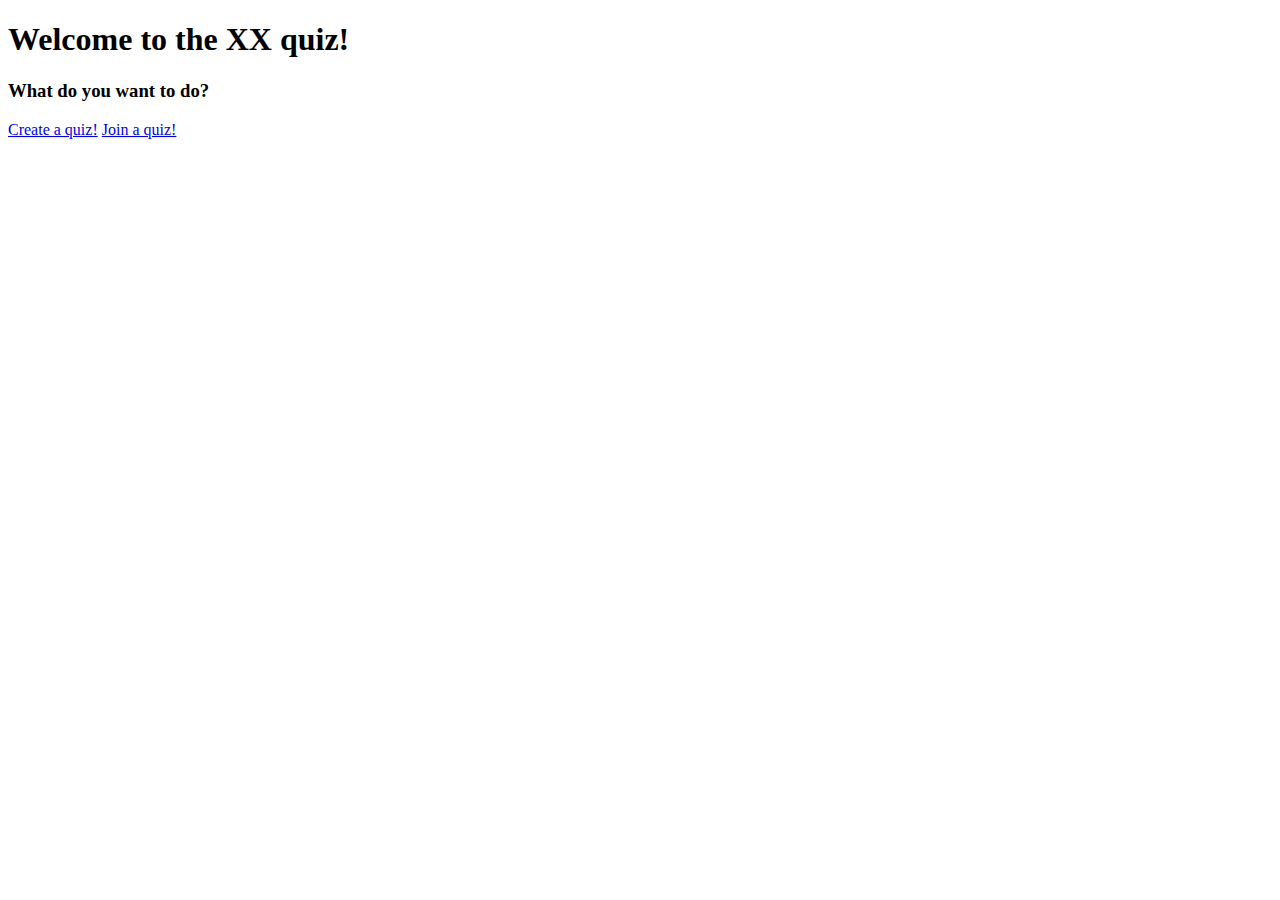
==== src/main/resources/templates/front_page.html @ 89e8360e "Add front_page" ====
<!DOCTYPE html>
<html lang="en">
<head>
    <meta charset="UTF-8">
    <title>Quiz</title>
</head>
<body>
    <h1>Welcome to the XX quiz!</h1>
    <h3>What do you want to do?</h3>
    <div class="frontPageLinks">
        <a href="/register-guiz">Create a quiz!</a>
        <a href="/register-players">Join a quiz!</a>
    </div>
</body>
</html>
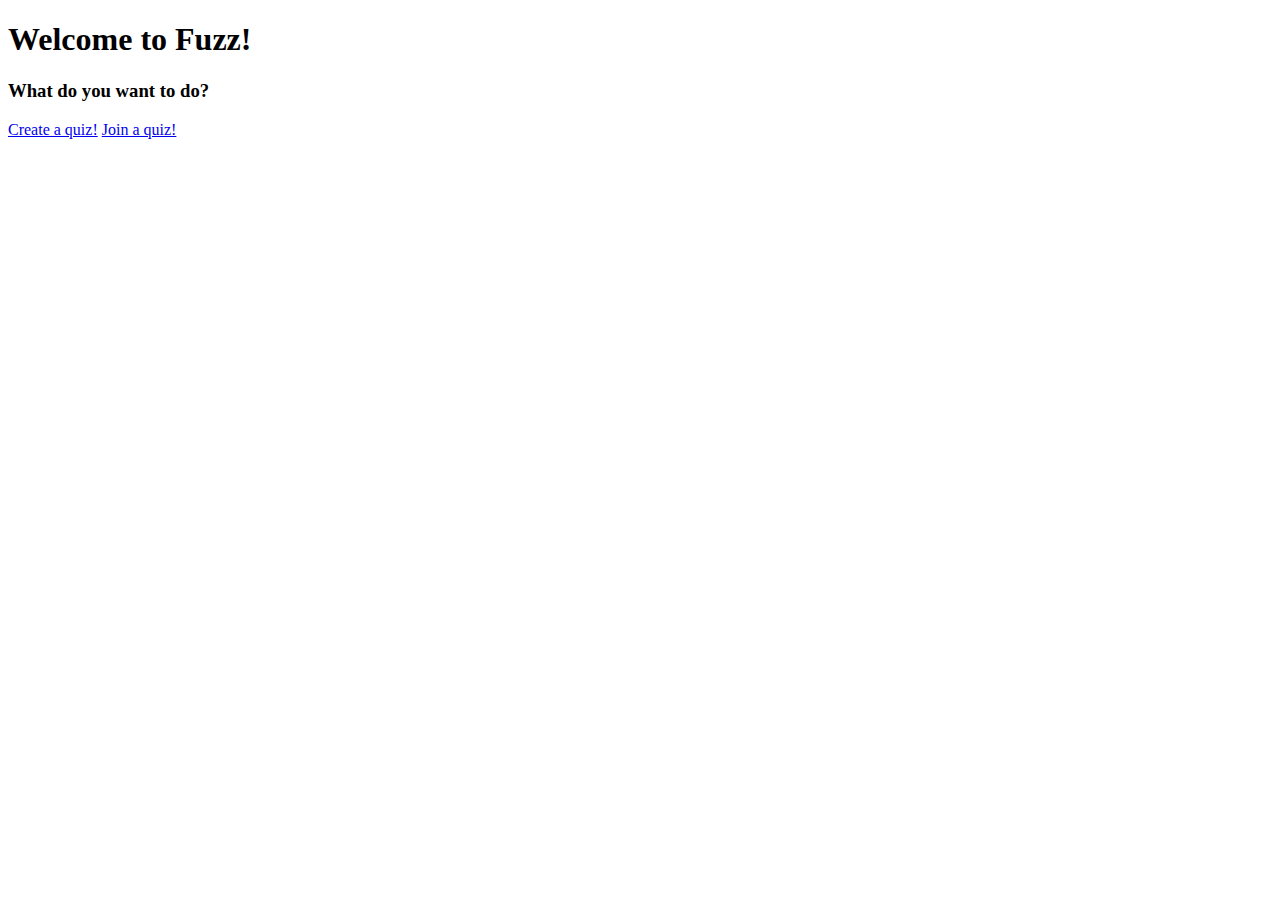
==== commit ff601e2b: "Kategorier" ====
--- a/src/main/resources/templates/front_page.html
+++ b/src/main/resources/templates/front_page.html
@@ -1,14 +1,15 @@
 <!DOCTYPE html>
-<html lang="en">
+<html lang="en" xmlns:th="http://www.thymeleaf.org">
 <head>
     <meta charset="UTF-8">
     <title>Quiz</title>
 </head>
+
 <body>
-    <h1>Welcome to the XX quiz!</h1>
+    <h1>Welcome to Fuzz!</h1>
     <h3>What do you want to do?</h3>
     <div class="frontPageLinks">
-        <a href="/register-guiz">Create a quiz!</a>
+        <a href="/register-quiz">Create a quiz!</a>
         <a href="/register-players">Join a quiz!</a>
     </div>
 </body>
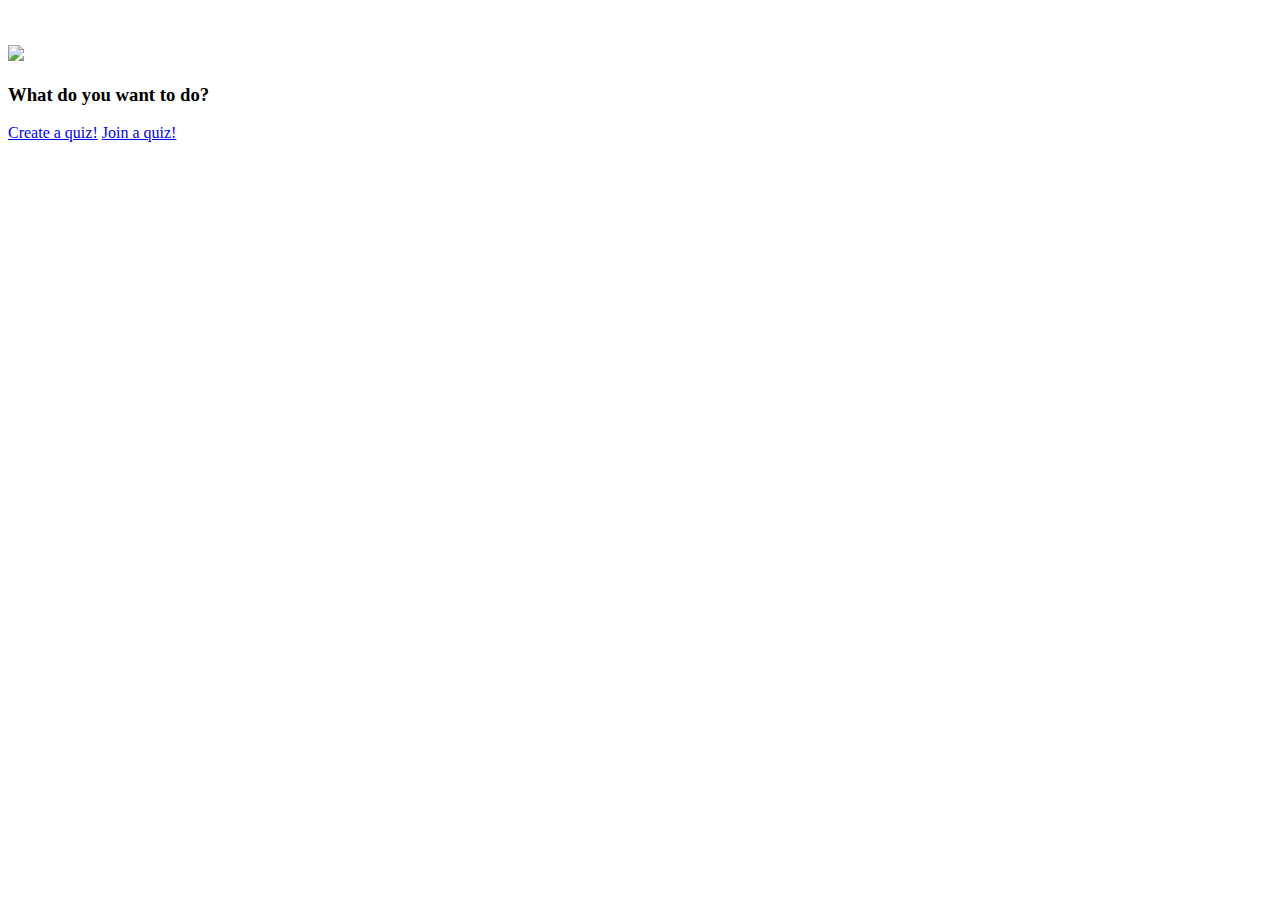
==== commit 0154c43d: "css" ====
--- a/src/main/resources/templates/front_page.html
+++ b/src/main/resources/templates/front_page.html
@@ -3,14 +3,28 @@
 <head>
     <meta charset="UTF-8">
     <title>Quiz</title>
+    <link rel="stylesheet" th:href="@{/css/style.css}">
+    <meta name="viewport" content="width=device-width, initial-scale=1.0">
 </head>
 
-<body>
-    <h1>Welcome to Fuzz!</h1>
+<body class="body">
+
+
+<div class="header">
+    <h1 style="color: white; margin-bottom: 0; margin-top: 0; position: relative; top: 150px; z-index: -1">Welcome to</h1>
+    <img id="peeking-corner-monster" src="/images/monster-logo.png" alt=" ">
+</div>
+
+<div class="container-welcome">
     <h3>What do you want to do?</h3>
     <div class="frontPageLinks">
         <a href="/register-quiz">Create a quiz!</a>
         <a href="/register-players">Join a quiz!</a>
     </div>
+</div>
+
+
+
+
 </body>
 </html>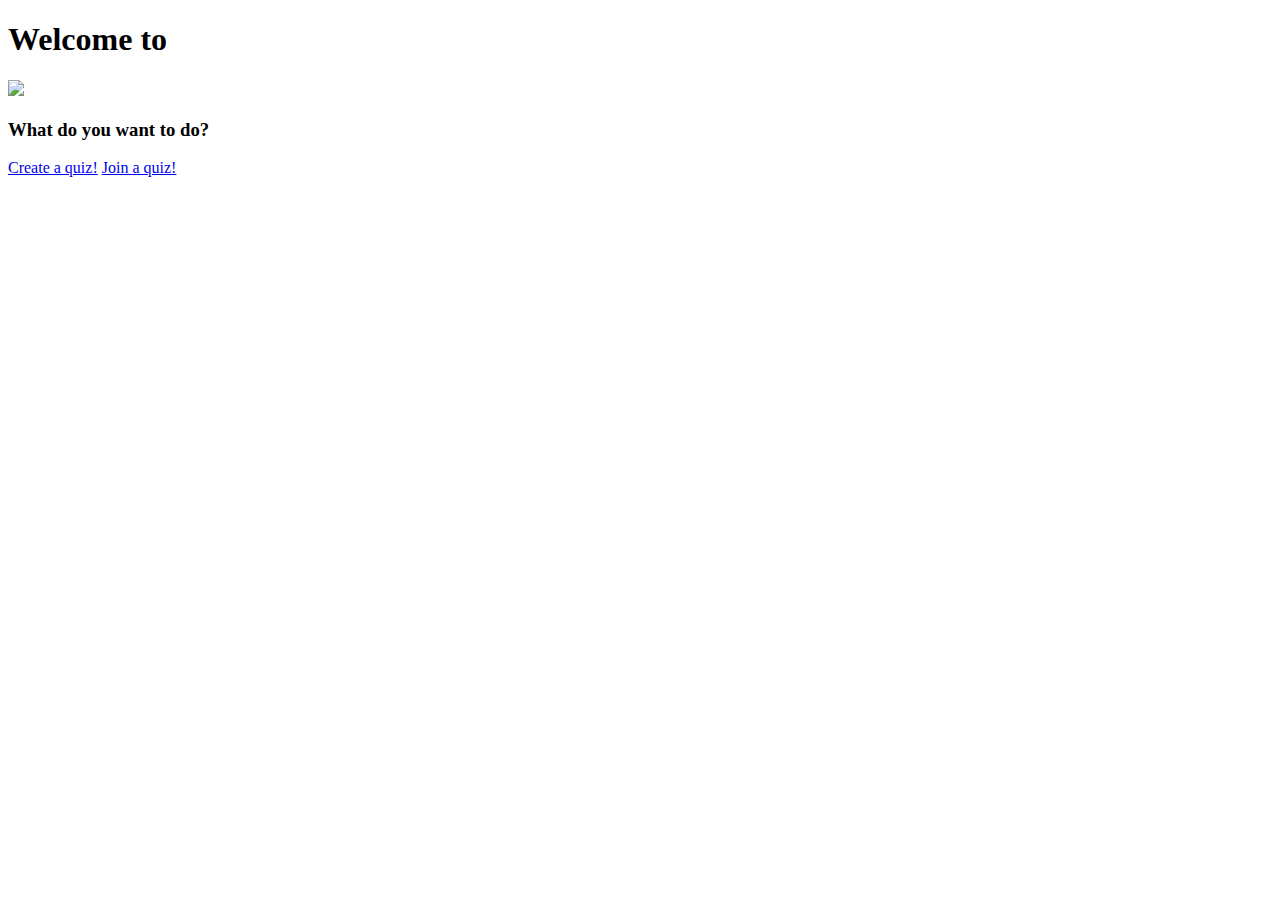
==== commit b9208814: "css mobile view front page" ====
--- a/src/main/resources/templates/front_page.html
+++ b/src/main/resources/templates/front_page.html
@@ -11,7 +11,7 @@
 
 
 <div class="header">
-    <h1 style="color: white; margin-bottom: 0; margin-top: 0; position: relative; top: 150px; z-index: -1">Welcome to</h1>
+    <h1 class="h1-welcome">Welcome to</h1>
     <img id="peeking-corner-monster" src="/images/monster-logo.png" alt=" ">
 </div>
 
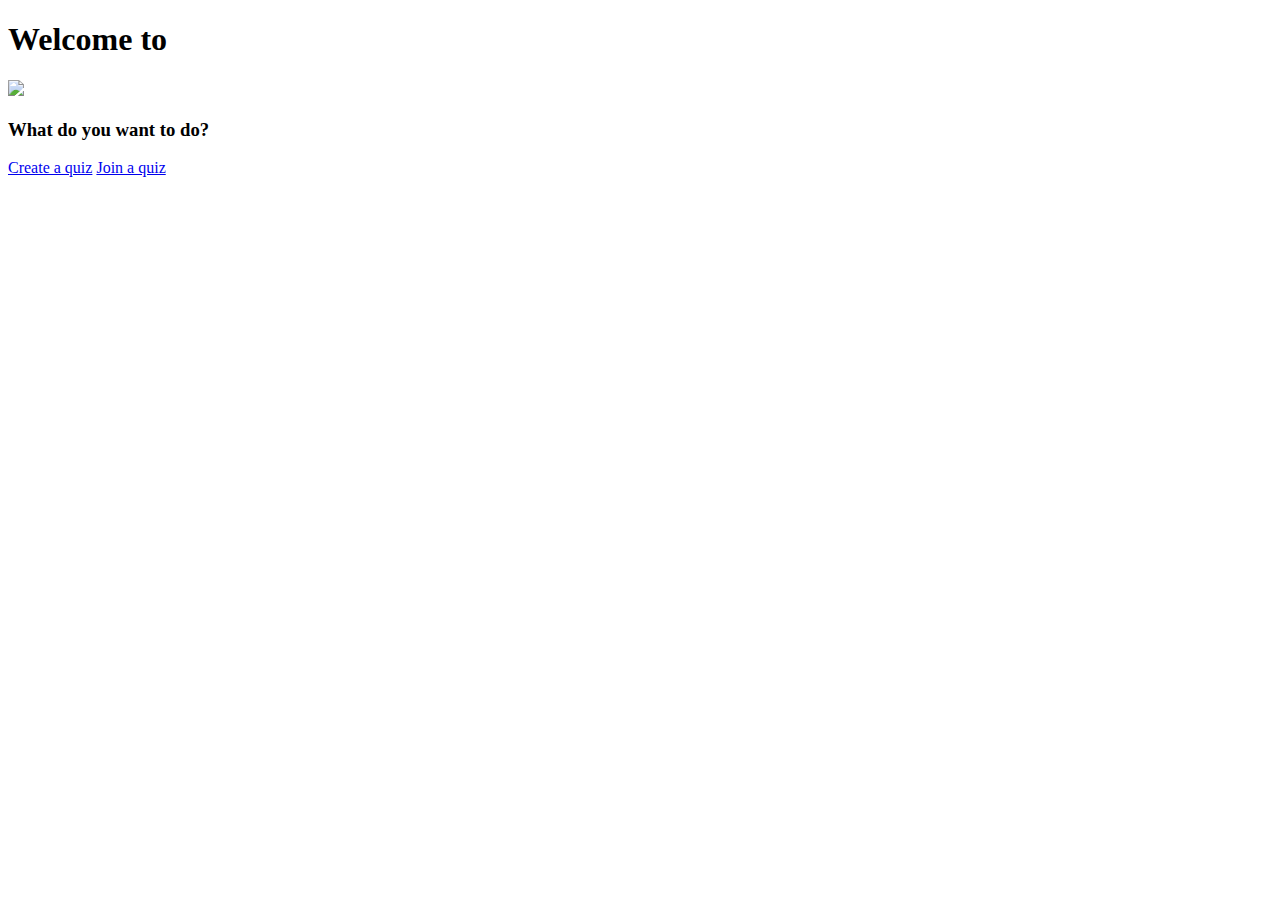
==== commit a5f94f1c: "Add peeking-monster to question_page and waiting_page" ====
--- a/src/main/resources/templates/front_page.html
+++ b/src/main/resources/templates/front_page.html
@@ -12,19 +12,20 @@
 
 <div class="header">
     <h1 class="h1-welcome">Welcome to</h1>
-    <img id="peeking-corner-monster" src="/images/monster-logo.png" alt=" ">
+    <img id="monster-logo" src="/images/monster-logo.png" alt=" ">
 </div>
 
 <div class="container-welcome">
     <h3>What do you want to do?</h3>
     <div class="frontPageLinks">
-        <a href="/register-quiz">Create a quiz!</a>
-        <a href="/register-players">Join a quiz!</a>
+        <a style="width: 100%" href="/register-quiz">Create a quiz</a>
+        <a style="width: 100%" href="/register-players">Join a quiz</a>
     </div>
 </div>
 
 
 
 
+
 </body>
 </html>